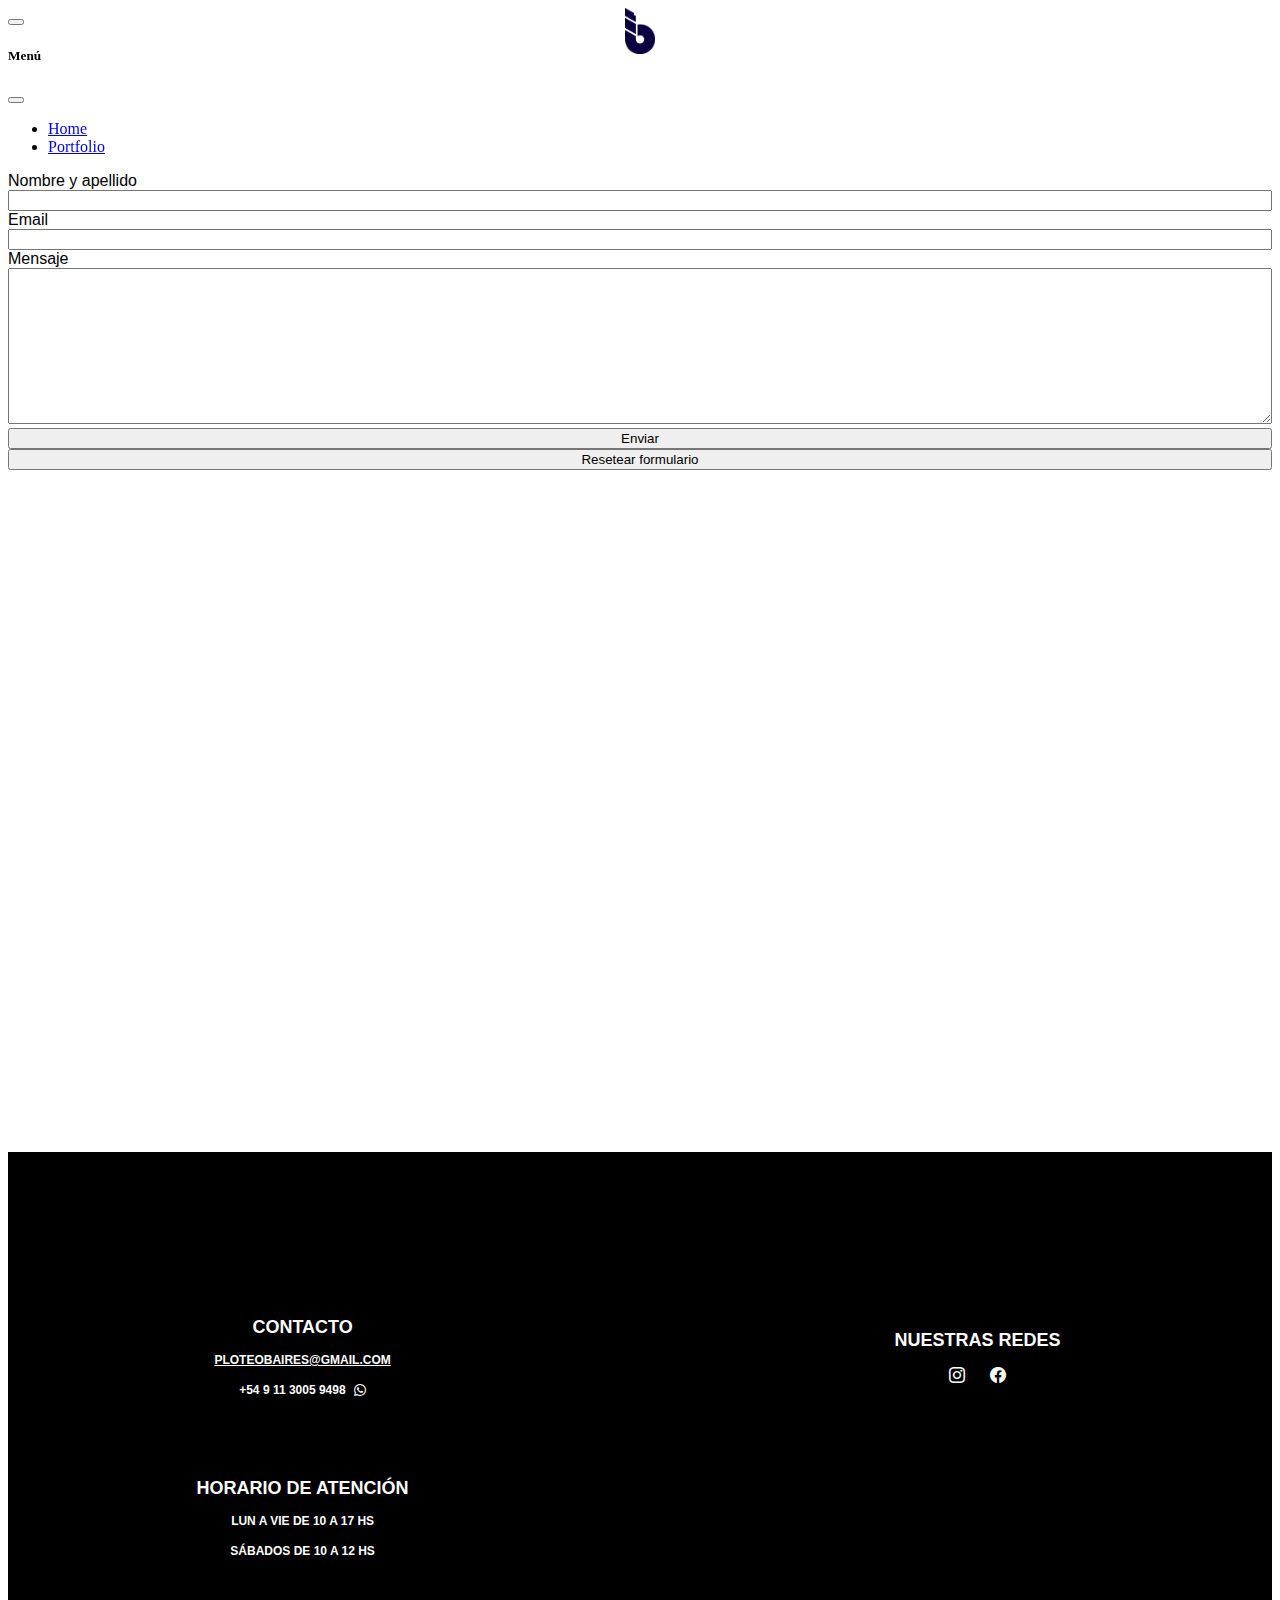
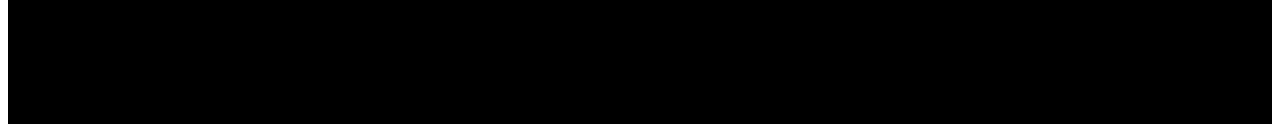
==== pages/contacto.html @ b2a668ea "se agregaron los archivos contacto y portfolio" ====
<!DOCTYPE html>
<html lang="en">

<head>
    <meta charset="UTF-8" />
    <meta http-equiv="X-UA-Compatible" content="IE=edge" />
    <meta name="viewport" content="width=device-width, initial-scale=1.0" />
    <link href="https://cdn.jsdelivr.net/npm/bootstrap@5.3.0-alpha3/dist/css/bootstrap.min.css" rel="stylesheet"
        integrity="sha384-KK94CHFLLe+nY2dmCWGMq91rCGa5gtU4mk92HdvYe+M/SXH301p5ILy+dN9+nJOZ" crossorigin="anonymous" />
    <link rel="stylesheet" href="https://cdn.jsdelivr.net/npm/bootstrap-icons@1.10.5/font/bootstrap-icons.css" />
    <link rel="preconnect" href="https://fonts.googleapis.com" />
    <link rel="preconnect" href="https://fonts.gstatic.com" crossorigin />
    <link href="https://fonts.googleapis.com/css2?family=Noto+Sans+JP:wght@100..900&display=swap" rel="stylesheet" />
    <link rel="stylesheet" href="/css/styles.css" />
    <title>Contacto</title>
</head>

<body>
    <header>
        <nav class="navbar fixed-top bg-white">
            <a class="navbar-brand navbar-brand-centered" href="/index.html">
                <img src="/img/logoploteobaires.png" alt="Logo" width="30">
            </a>

            <div class="container-fluid">
                <a class="navbar-brand" href="#"></a>
                <button class="navbar-toggler" type="button" data-bs-toggle="offcanvas"
                    data-bs-target="#offcanvasNavbar">
                    <span class="navbar-toggler-icon"></span>
                </button>

                <div class="offcanvas offcanvas-end" tabindex="-1" id="offcanvasNavbar"
                    aria-labelledby="offcanvasNavbarLabel">
                    <div class="offcanvas-header">
                        <h5 class="offcanvas-title" id="offcanvasNavbarLabel">Menú</h5>
                        <button type="button" class="btn-close" data-bs-dismiss="offcanvas" aria-label="Close"></button>
                    </div>

                    <div class="offcanvas-body">
                        <ul class="navbar-nav justify-content-end">
                            <li class="nav-item">
                                <a class="nav-link" href="/index.html">Home</a>
                            </li>
                            <li class="nav-item">
                                <a class="nav-link" href="/pages/portfolio.html">Portfolio</a>
                            </li>
                        </ul>
                    </div>
                </div>
            </div>
        </nav>
    </header>

    <main>

        <form class="full-width-form">
            <div>
                <label for="nombre-usuario">Nombre y apellido</label>
                <input type="text" id="nombre-usuario">
            </div>

            <div>
                <label for="email">Email</label>
                <input type="email" id="email">
            </div>

            <div>
                <label for="mensaje">Mensaje</label>
                <textarea cols="30" rows="10" id="Mensaje"></textarea>
            </div>

            <div>
                <input type="submit" value="Enviar">
                <input type="reset" value="Resetear formulario">
            </div>
        </form>

        <section>

            <h2>Ubicación</h2>
            <h3>Jorge Newbery 2999, Ciudad Autónoma de Buenos Aires</h3>

            <iframe
                src="https://www.google.com/maps/embed?pb=!1m18!1m12!1m3!1d3285.073767229154!2d-58.44830308856715!3d-34.57699997285107!2m3!1f0!2f0!3f0!3m2!1i1024!2i768!4f13.1!3m3!1m2!1s0x95bcb5ea1e71a8f7%3A0x324980c06b685a67!2sJorge%20Newbery%202999%2C%20C1426CYC%20CABA!5e0!3m2!1ses!2sar!4v1682470802626!5m2!1ses!2sar"
                width="1440" height="600" style="border:0;" allowfullscreen="" loading="lazy"
                referrerpolicy="no-referrer-when-downgrade"></iframe>

        </section>

    </main>

    <!-----footer----->

    <footer class="footer">

        <div class="contacto">
            <h2>CONTACTO</h2>
            <h3>
                <a href="https://mail.google.com/mail/u/0/?ogbl#inbox" target="_blank">PLOTEOBAIRES@GMAIL.COM</a>
            </h3>
            <h4>
                <a>+54 9 11 3005 9498</a>
                <a href="https://wa.me/1130059498" target="_blank" style="margin-left: 5px;">
                    <i class="bi bi-whatsapp"></i>
                </a>
            </h4>
        </div>

        <div class="redes">
            <h2>NUESTRAS REDES</h2>
            <ul class="list-redes" style="list-style-type: none; padding: 0">
                <li class="list-redes-item" style="display: inline-block; margin-right: 20px">
                    <a class="link-redes" href="https://www.instagram.com/ploteobaires?igsh=NXVweXh4Z3c2bXY2"
                        target="_blank">
                        <span class="texto-redes">INSTAGRAM</span>
                        <i class="bi bi-instagram redes-icono"></i>
                    </a>
                </li>
                <li class="list-redes-item" style="display: inline-block">
                    <a class="link-redes"
                        href="https://www.facebook.com/ploteo.baires/?show_switched_toast=0&show_invite_to_follow=0&show_switched_tooltip=0&show_podcast_settings=0&show_community_review_changes=0&show_community_rollback=0&show_follower_visibility_disclosure=0"
                        target="_blank">
                        <span class="texto-redes">FACEBOOK</span>
                        <i class="bi bi-facebook redes-icono"></i>
                    </a>
                </li>
            </ul>
        </div>

        <div class="horario">
            <h2>HORARIO DE ATENCIÓN</h2>
            <h3>LUN A VIE DE 10 A 17 HS</h3>
            <h4>SÁBADOS DE 10 A 12 HS</h4>
        </div>

    </footer>

    <script src="https://cdn.jsdelivr.net/npm/bootstrap@5.3.0-alpha3/dist/js/bootstrap.bundle.min.js"
        integrity="sha384-ENjdO4Dr2bkBIFxQpeoTz1HIcje39Wm4jDKdf19U8gI4ddQ3GYNS7NTKfAdVQSZe"
        crossorigin="anonymous"></script>

</body>

</html>
---- css/styles.css ----
.navbar {
    position: sticky;
    top: 0;
    z-index: 1;
}

.navbar a:hover {
    color: #0A003F
}

.navbar-brand-centered {
    position: absolute;
    left: 50%;
    transform: translateX(-50%);
}

/* portada con efecto parallax */

.portada-index {
    background-color: #ffffff;
    height: 850px;
    background-image: url("../img/logo\ pb.jpg");
    background-repeat: no-repeat;
    background-position: center;
    background-attachment: fixed;
}

/* -----whatsapp----- */

.caja-wp {
    background-color: #0A003F;
    min-width: 60px;
    height: 60px;
    border-radius: 100px;
    margin: 0;
    display: flex;
    flex-direction: column;
    justify-content: center;
    align-items: center;
    position: fixed;
    top: 600px;
    right: 20px;
    z-index: 1;
}

.caja-wp i {
    font-size: 1.5rem;
    color: #ffffff;
}

/* -----Carrousel----- */

.carousel-item img {
    width: 100%;
    height: auto;
    clip-path: inset(20% 0 0 0);
    margin-top: -10%;
    margin-bottom: 5%;
}

.carousel-caption {
    position: absolute;
    top: 10%;
    left: 50%;
    transform: translateX(-50%);
    color: white;
    padding: 10px 20px;
    box-sizing: border-box;
    width: 100%;
    background: none;
}

/* -----formulario de contacto----- */

.full-width-form {
    font-family: 'Gill Sans', 'Gill Sans MT', Calibri, 'Trebuchet MS', sans-serif;
    width: 100%;
    max-width: 100%;
}

.full-width-form input,
.full-width-form textarea {
    width: 100%;
    box-sizing: border-box;
}

/* -----footer----- */

.footer {
    font-family: 'Gill Sans', 'Gill Sans MT', Calibri, 'Trebuchet MS', sans-serif;
    background-color: #000000;
    display: flex;
    flex-direction: column;
    align-items: center;
    text-align: center;
    padding: 150px;
    gap: 50px;
    flex-wrap: wrap
}

footer div a {
    color: #dcdcdc;
}

footer div a:hover {
    color: #0A003F
}

h3,
h4 {
    font-size: 12px;
    color: #dcdcdc;
}

.texto-redes {
    display: none
}

@media (min-width: 768px) {
    .footer {
        display: flex;
        flex-direction: row;
        justify-content: space-between;
    }

    footer div a {
        color: #ffffff;
    }

    footer div a:hover {
        color: #0A003F
    }

    h2 {
        font-size: 18px;
        color: #ffffff;
    }

    h3,
    h4 {
        font-size: 12px;
        color: #ffffff;
    }

    .texto-redes {
        display: none
    }

    .contacto,
    .redes,
    .horario {
        width: 30%;
    }

    .redes {
        text-align: center;
    }
}

;
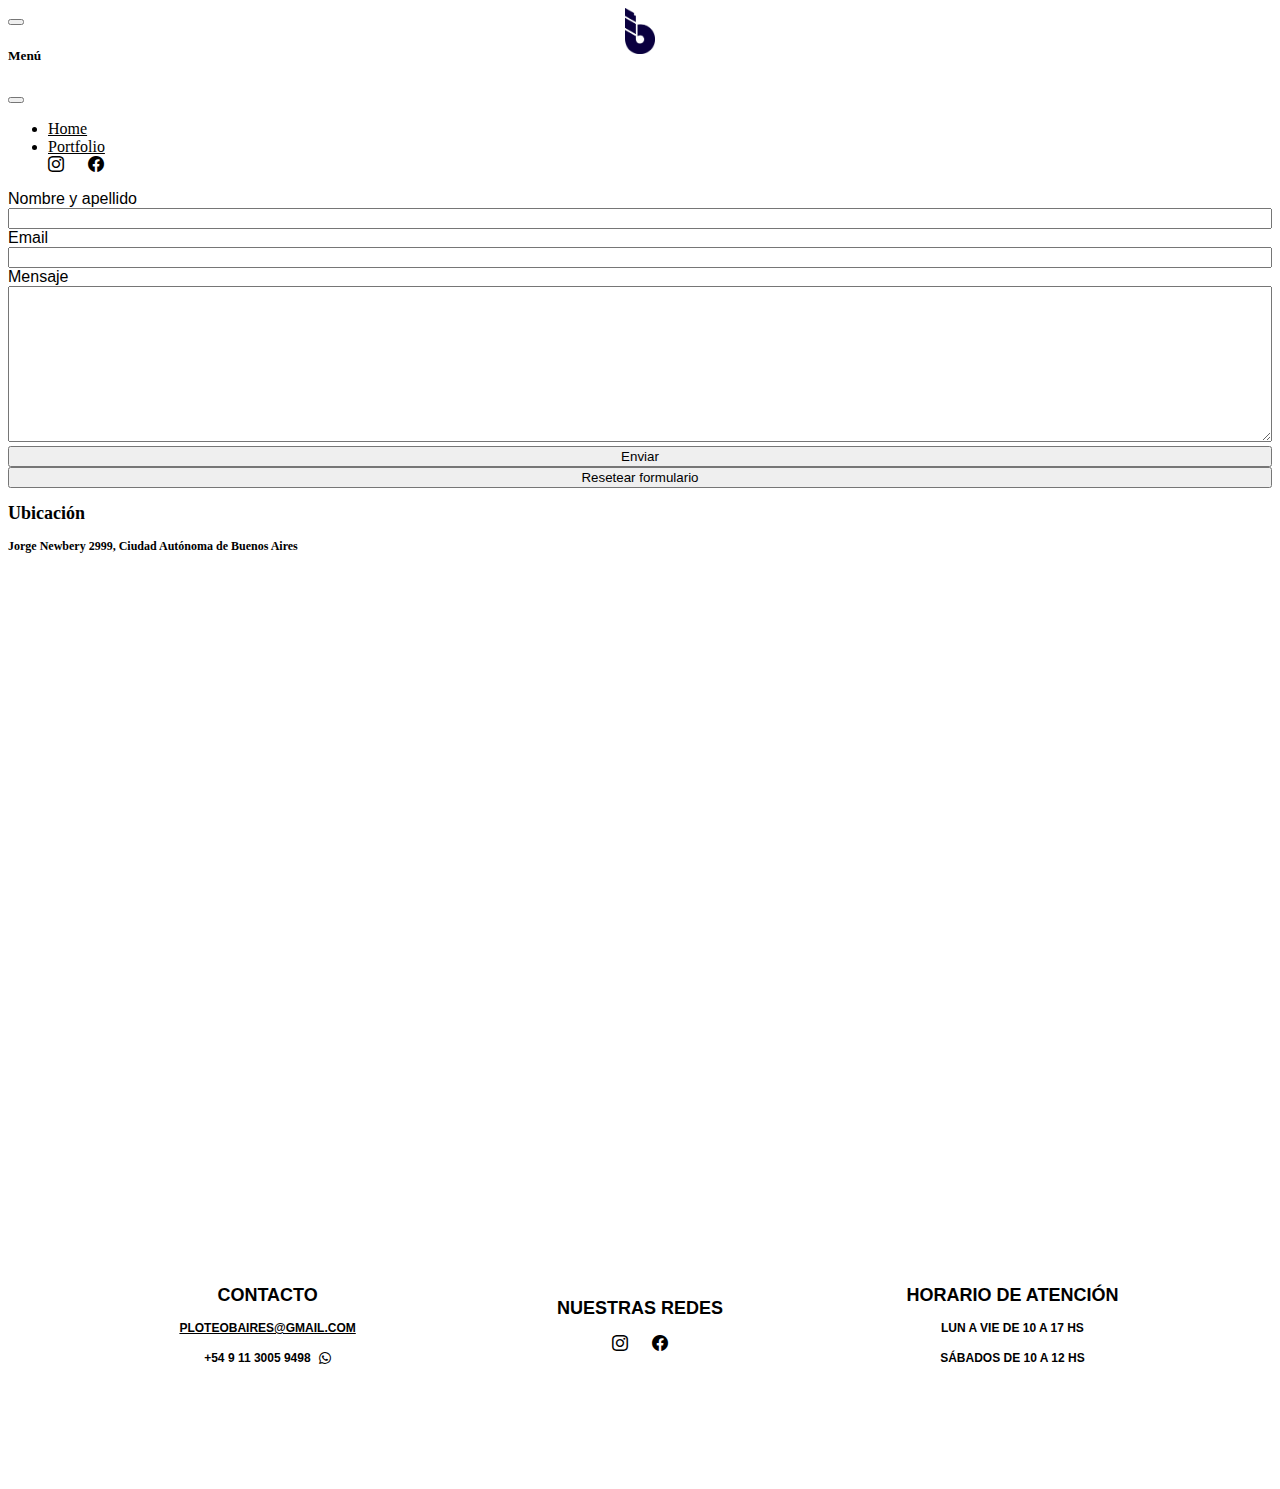
==== commit 769826ee: "se agregaron íconos al menú" ====
--- a/pages/contacto.html
+++ b/pages/contacto.html
@@ -43,6 +43,21 @@
                             </li>
                             <li class="nav-item">
                                 <a class="nav-link" href="/pages/portfolio.html">Portfolio</a>
+                            </li>
+                            <li class="list-redes-item" style="display: inline-block; margin-right: 20px">
+                                <a class="link-redes"
+                                    href="https://www.instagram.com/ploteobaires?igsh=NXVweXh4Z3c2bXY2" target="_blank">
+                                    <span class="texto-redes">INSTAGRAM</span>
+                                    <i class="bi bi-instagram redes-icono"></i>
+                                </a>
+                            </li>
+                            <li class="list-redes-item" style="display: inline-block">
+                                <a class="link-redes"
+                                    href="https://www.facebook.com/ploteo.baires/?show_switched_toast=0&show_invite_to_follow=0&show_switched_tooltip=0&show_podcast_settings=0&show_community_review_changes=0&show_community_rollback=0&show_follower_visibility_disclosure=0"
+                                    target="_blank">
+                                    <span class="texto-redes">FACEBOOK</span>
+                                    <i class="bi bi-facebook redes-icono"></i>
+                                </a>
                             </li>
                         </ul>
                     </div>
--- a/css/styles.css
+++ b/css/styles.css
@@ -1,11 +1,9 @@
-.navbar {
-    position: sticky;
-    top: 0;
-    z-index: 1;
+.navbar a:hover {
+    color: #0A003F
 }
 
-.navbar a:hover {
-    color: #0A003F
+nav div a {
+    color: #000000;
 }
 
 .navbar-brand-centered {
@@ -38,7 +36,7 @@
     justify-content: center;
     align-items: center;
     position: fixed;
-    top: 600px;
+    top: 500px;
     right: 20px;
     z-index: 1;
 }
@@ -55,7 +53,7 @@
     height: auto;
     clip-path: inset(20% 0 0 0);
     margin-top: -10%;
-    margin-bottom: 5%;
+    margin-bottom: 0%;
 }
 
 .carousel-caption {
@@ -88,12 +86,12 @@
 
 .footer {
     font-family: 'Gill Sans', 'Gill Sans MT', Calibri, 'Trebuchet MS', sans-serif;
-    background-color: #000000;
+    background-color: #ffffff;
     display: flex;
     flex-direction: column;
     align-items: center;
     text-align: center;
-    padding: 150px;
+    padding: 100px;
     gap: 50px;
     flex-wrap: wrap
 }
@@ -109,7 +107,7 @@
 h3,
 h4 {
     font-size: 12px;
-    color: #dcdcdc;
+    color: #000000;
 }
 
 .texto-redes {
@@ -124,7 +122,7 @@
     }
 
     footer div a {
-        color: #ffffff;
+        color: #000000;
     }
 
     footer div a:hover {
@@ -133,13 +131,13 @@
 
     h2 {
         font-size: 18px;
-        color: #ffffff;
+        color: #000000;
     }
 
     h3,
     h4 {
         font-size: 12px;
-        color: #ffffff;
+        color: #000000;
     }
 
     .texto-redes {
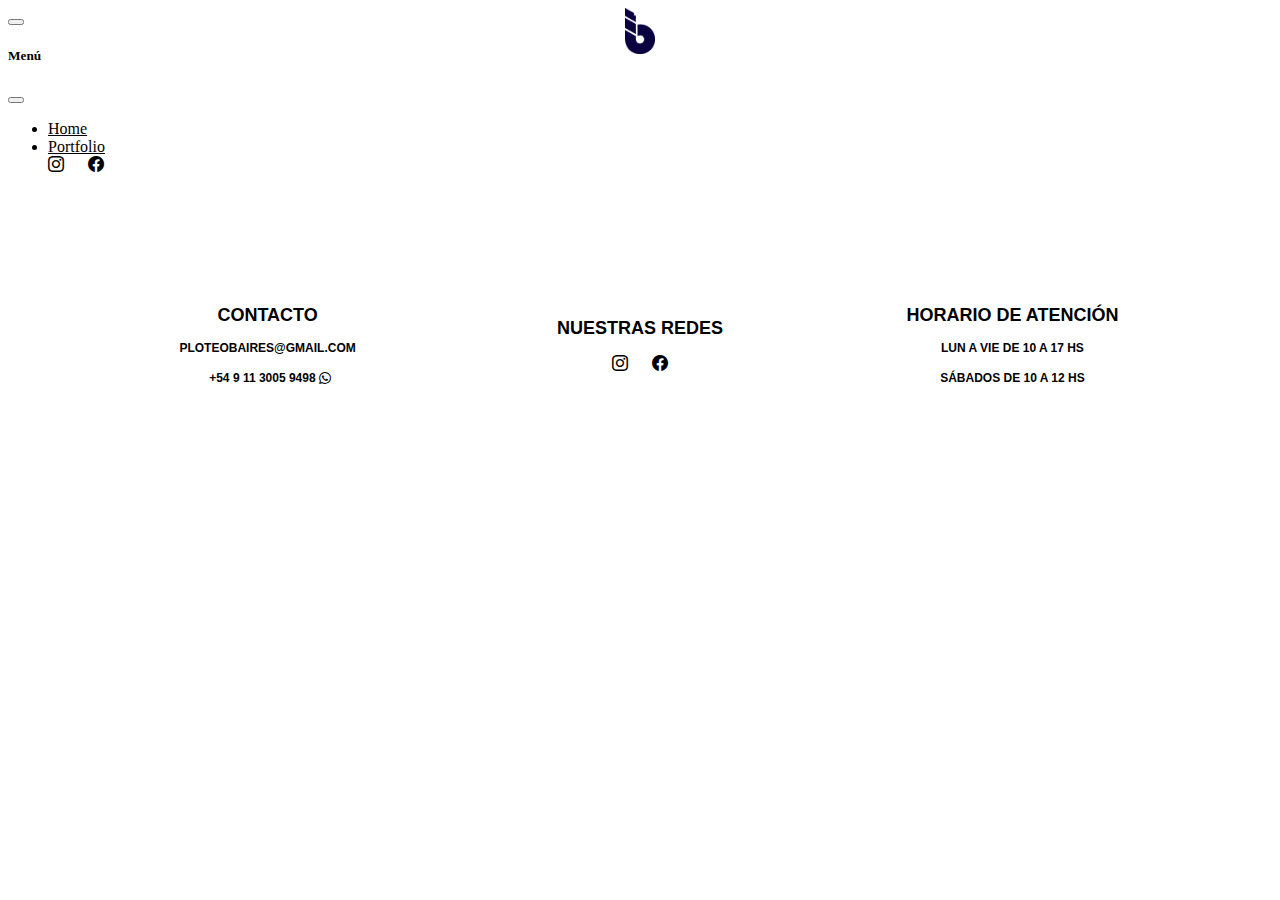
==== commit 63b06bc7: "se hicieron ajustes de estilos" ====
--- a/pages/contacto.html
+++ b/pages/contacto.html
@@ -66,11 +66,17 @@
         </nav>
     </header>
 
-    <main>
+    <!-- <main>
 
         <form class="full-width-form">
+
             <div>
-                <label for="nombre-usuario">Nombre y apellido</label>
+                <label for="nombre-usuario">Nombre</label>
+                <input type="text" id="nombre-usuario">
+            </div>
+
+            <div>
+                <label for="nombre-usuario">Nombre</label>
                 <input type="text" id="nombre-usuario">
             </div>
 
@@ -80,8 +86,8 @@
             </div>
 
             <div>
-                <label for="mensaje">Mensaje</label>
-                <textarea cols="30" rows="10" id="Mensaje"></textarea>
+                <label for="mensaje">Dejanos tu consulta</label>
+                <textarea cols="20" rows="5" id="Mensaje"></textarea>
             </div>
 
             <div>
@@ -102,7 +108,7 @@
 
         </section>
 
-    </main>
+    </main> -->
 
     <!-----footer----->
 
@@ -111,15 +117,14 @@
         <div class="contacto">
             <h2>CONTACTO</h2>
             <h3>
-                <a href="https://mail.google.com/mail/u/0/?ogbl#inbox" target="_blank">PLOTEOBAIRES@GMAIL.COM</a>
+              <a href="https://mail.google.com/mail/u/0/?ogbl#inbox" target="_blank">PLOTEOBAIRES@GMAIL.COM</a>
             </h3>
             <h4>
-                <a>+54 9 11 3005 9498</a>
-                <a href="https://wa.me/1130059498" target="_blank" style="margin-left: 5px;">
-                    <i class="bi bi-whatsapp"></i>
-                </a>
-            </h4>
-        </div>
+              <a href="https://wa.me/1130059498" target="_blank" style="margin-left: 5px;">+54 9 11 3005 9498</a>
+                <i class="bi bi-whatsapp"></i>
+              </a>
+            </h4>      
+          </div>
 
         <div class="redes">
             <h2>NUESTRAS REDES</h2>
--- a/css/styles.css
+++ b/css/styles.css
@@ -7,37 +7,38 @@
 }
 
 .navbar-brand-centered {
+    left: 50%;
     position: absolute;
-    left: 50%;
     transform: translateX(-50%);
 }
 
 /* portada con efecto parallax */
 
 .portada-index {
+    background-attachment: fixed;
     background-color: #ffffff;
-    height: 850px;
     background-image: url("../img/logo\ pb.jpg");
+    background-position: center;
     background-repeat: no-repeat;
-    background-position: center;
-    background-attachment: fixed;
+    height: 800px;
+    width: 100%;
 }
 
 /* -----whatsapp----- */
 
 .caja-wp {
+    align-items: center;
     background-color: #0A003F;
-    min-width: 60px;
-    height: 60px;
     border-radius: 100px;
-    margin: 0;
     display: flex;
     flex-direction: column;
+    height: 60px;
     justify-content: center;
-    align-items: center;
+    margin: 0;
+    min-width: 60px;
     position: fixed;
+    right: 20px;
     top: 500px;
-    right: 20px;
     z-index: 1;
 }
 
@@ -57,47 +58,60 @@
 }
 
 .carousel-caption {
+    background: none;
+    box-sizing: border-box;
+    color: white;
+    left: 50%;
+    padding: 10px 20px;
     position: absolute;
     top: 10%;
-    left: 50%;
     transform: translateX(-50%);
-    color: white;
-    padding: 10px 20px;
-    box-sizing: border-box;
     width: 100%;
-    background: none;
 }
 
 /* -----formulario de contacto----- */
 
 .full-width-form {
     font-family: 'Gill Sans', 'Gill Sans MT', Calibri, 'Trebuchet MS', sans-serif;
+    max-width: 100%;
     width: 100%;
-    max-width: 100%;
 }
 
 .full-width-form input,
 .full-width-form textarea {
+    box-sizing: border-box;
     width: 100%;
-    box-sizing: border-box;
 }
+
+
+/* -----portfolio----- */
+
+
+.parent { 
+    display: grid; 
+    grid-template-columns: repeat(2, 1fr); 
+    grid-template-rows: repeat(2, 1fr); 
+    grid-column-gap: 0px;
+    grid-row-gap: 0px; 
+    }
+
 
 /* -----footer----- */
 
 .footer {
-    font-family: 'Gill Sans', 'Gill Sans MT', Calibri, 'Trebuchet MS', sans-serif;
+    align-items: center;
     background-color: #ffffff;
     display: flex;
     flex-direction: column;
-    align-items: center;
+    flex-wrap: wrap;
+    font-family: 'Gill Sans', 'Gill Sans MT', Calibri, 'Trebuchet MS', sans-serif;
+    gap: 50px;
+    padding: 100px;
     text-align: center;
-    padding: 100px;
-    gap: 50px;
-    flex-wrap: wrap
 }
 
 footer div a {
-    color: #dcdcdc;
+    color: #000000;
 }
 
 footer div a:hover {
@@ -106,8 +120,13 @@
 
 h3,
 h4 {
+    color: #000000;
     font-size: 12px;
-    color: #000000;
+}
+
+.contacto h3 a,
+.contacto h4 a {
+  text-decoration: none;
 }
 
 .texto-redes {
@@ -130,14 +149,19 @@
     }
 
     h2 {
+        color: #000000;
         font-size: 18px;
-        color: #000000;
     }
 
     h3,
     h4 {
+        color: #000000;
         font-size: 12px;
-        color: #000000;
+    }
+    
+    .contacto h3 a,
+    .contacto h4 a {
+      text-decoration: none;
     }
 
     .texto-redes {
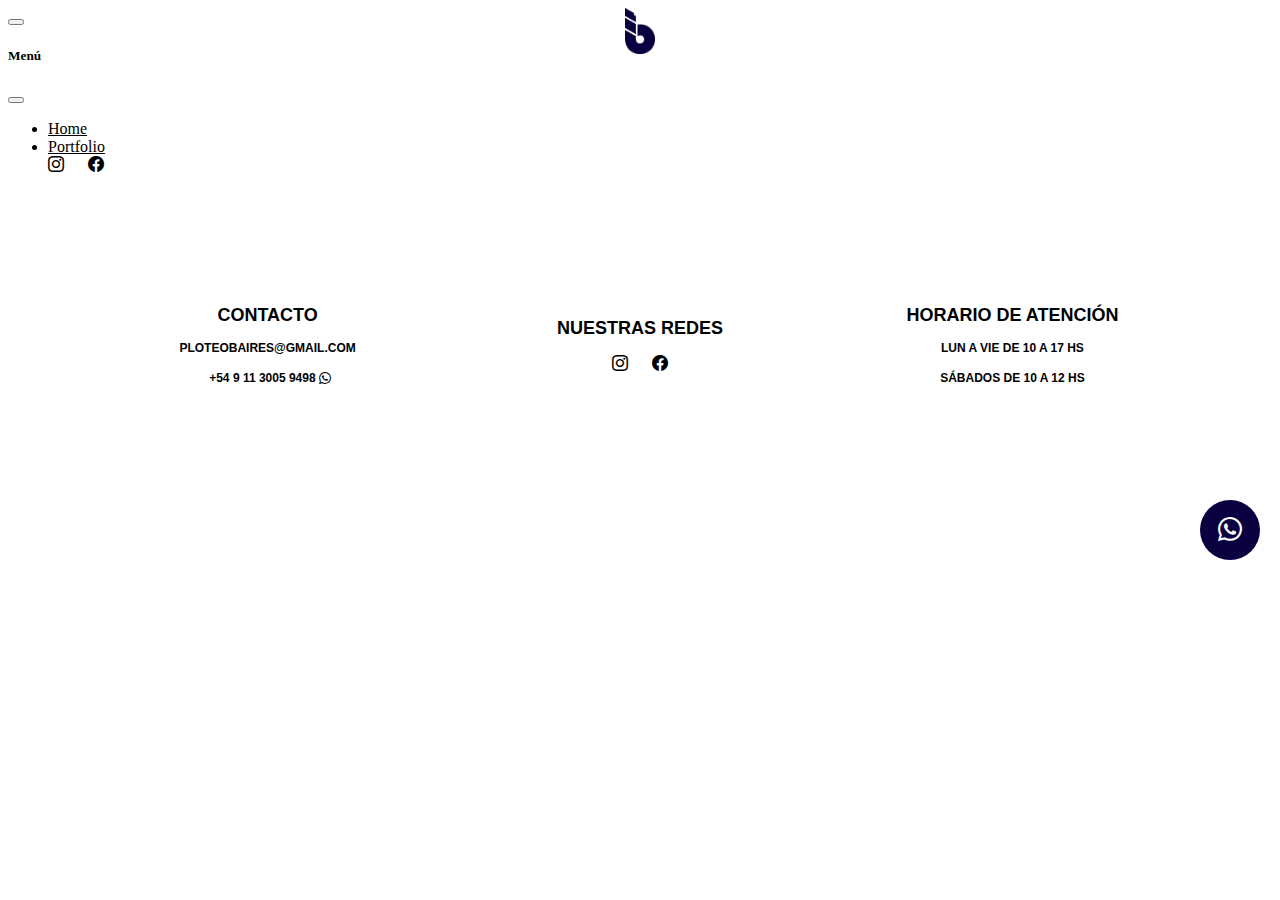
==== commit 4329d8c7: "se ajustó portada y carrusel" ====
--- a/pages/contacto.html
+++ b/pages/contacto.html
@@ -65,6 +65,12 @@
             </div>
         </nav>
     </header>
+
+    <main>
+        <div class="caja-wp">
+            <a href="https://wa.me/+5491130059498" target="_blank"><i class="bi bi-whatsapp"></i></a>
+          </div>
+    </main>
 
     <!-- <main>
 
--- a/css/styles.css
+++ b/css/styles.css
@@ -20,7 +20,7 @@
     background-image: url("../img/logo\ pb.jpg");
     background-position: center;
     background-repeat: no-repeat;
-    height: 800px;
+    height: 600px;
     width: 100%;
 }
 
@@ -50,11 +50,11 @@
 /* -----Carrousel----- */
 
 .carousel-item img {
-    width: 100%;
-    height: auto;
     clip-path: inset(20% 0 0 0);
+    height: 400px;
+    margin-bottom: 0%;
     margin-top: -10%;
-    margin-bottom: 0%;
+    width: 100%;
 }
 
 .carousel-caption {
@@ -140,6 +140,26 @@
         justify-content: space-between;
     }
 
+    .carousel-item img {
+        width: 100%;
+        height: auto;
+        clip-path: inset(20% 0 0 0);
+        margin-top: -10%;
+        margin-bottom: 0%;
+    }
+    
+    .carousel-caption {
+        background: none;
+        box-sizing: border-box;
+        color: white;
+        left: 50%;
+        padding: 10px 20px;
+        position: absolute;
+        top: 10%;
+        transform: translateX(-50%);
+        width: 100%;
+    }
+
     footer div a {
         color: #000000;
     }
